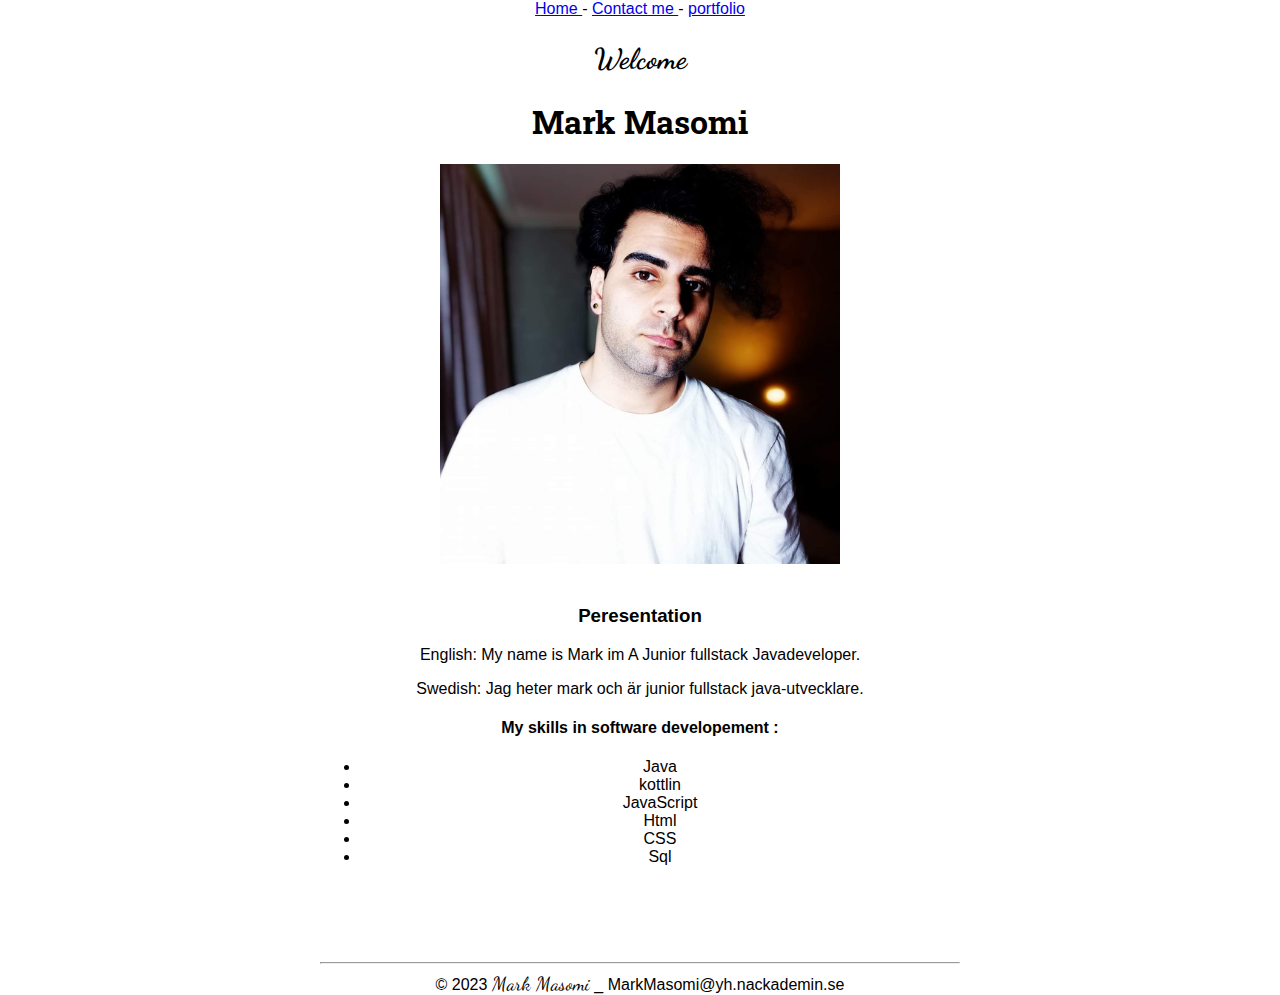
==== Index.html @ 9cf7752e "..." ====
<!DOCTYPE html>
<html lang="sv">
<head>
    <meta charset="UTF-8">
    <title>hemsidan</title>
    <link rel="stylesheet" href="style.css">
    <link rel="preconnect" href="https://fonts.googleapis.com">
<link rel="preconnect" href="https://fonts.gstatic.com" crossorigin>
<link href="https://fonts.googleapis.com/css2?family=Dancing+Script:wght@700&family=Roboto+Slab:wght@600&display=swap" rel="stylesheet">

</head>
<body>

    <a  href="Index.html">
        Home
    </a>
    -
    <a target="_blank" href="Contact.html">
        Contact me
    </a>
    -
    <a target="_blank" href="portfolio.html">
        portfolio
    </a>
    <br>
    <span><h2>Welcome</h2></span>
    <h1>Mark Masomi</h1>
    
    
    <div><img src="images/FB_IMG_1631279107062.jpg" alt="My image" width="400" height="400" ></div>
    <br>
    <h3>Peresentation</h3>
        <p>English: My name is Mark im A Junior fullstack Javadeveloper.</p>
        <p>Swedish: Jag heter mark och är junior fullstack java-utvecklare.</p>
         
        <h4>My skills in software developement :</h4> 
        
         
         <ul>
            
            <li>Java</li>
            <li>kottlin</li>
            <li>JavaScript</li>
            <li>Html</li>
            <li>CSS</li>
            <li>Sql</li>
        </ul>
    <br><br><br><br>
    <hr>
    &copy; 2023 <span> Mark Masomi</span> _ MarkMasomi@yh.nackademin.se
    
</body>
</html>
---- style.css ----
body{
    margin: auto;
    width: 50%;
    text-align: center;
    font-family:sans-serif;
}

span{
    font-family:'Dancing Script', cursive;
    font-size: larger;
}

h1{
    font-family: 'Roboto Slab', serif;
}

.img {
    border: 1px solid #ddd; /* Gray border */
    border-radius: 4px;  /* Rounded border */
    padding: 5px; /* Some padding */
    width: 150px; /* Set a small width */
  }
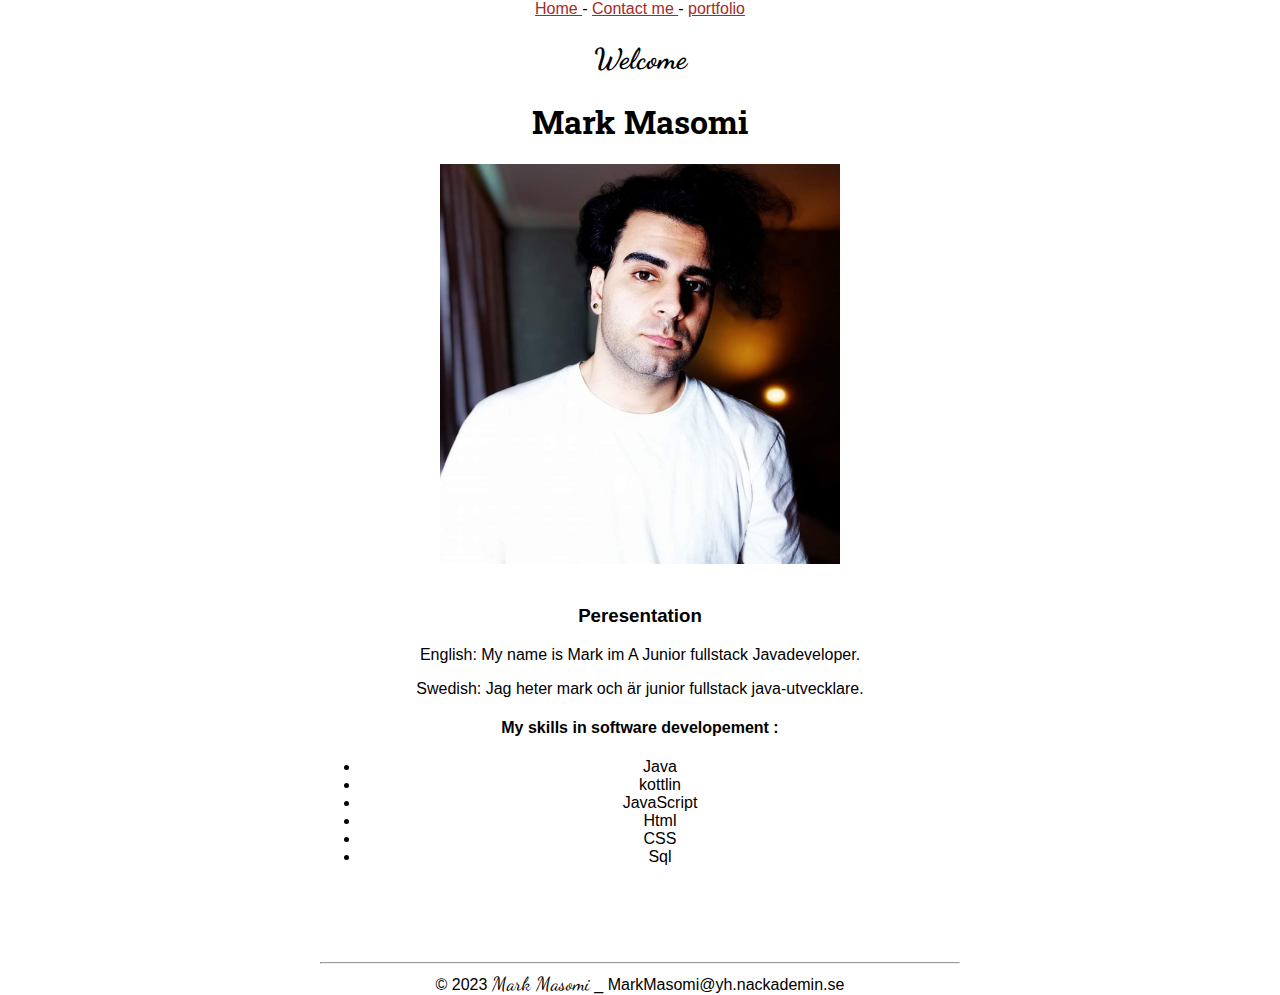
==== commit 33dd70bb: "....." ====
--- a/Index.html
+++ b/Index.html
@@ -2,6 +2,7 @@
 <html lang="sv">
 <head>
     <meta charset="UTF-8">
+    <meta name="viewport" content="width=device-width, initial-scale=1.0">
     <title>hemsidan</title>
     <link rel="stylesheet" href="style.css">
     <link rel="preconnect" href="https://fonts.googleapis.com">
--- a/style.css
+++ b/style.css
@@ -20,3 +20,22 @@
     padding: 5px; /* Some padding */
     width: 150px; /* Set a small width */
   }
+ 
+  a:link {
+    color:brown;
+  }
+  
+  /* visited link */
+  a:visited {
+    color:burlywood;
+  }
+  
+  /* mouse over link */
+  a:hover {
+    color:crimson;
+  }
+  
+  /* selected link */
+  a:active {
+    color:cornflowerblue;
+  }
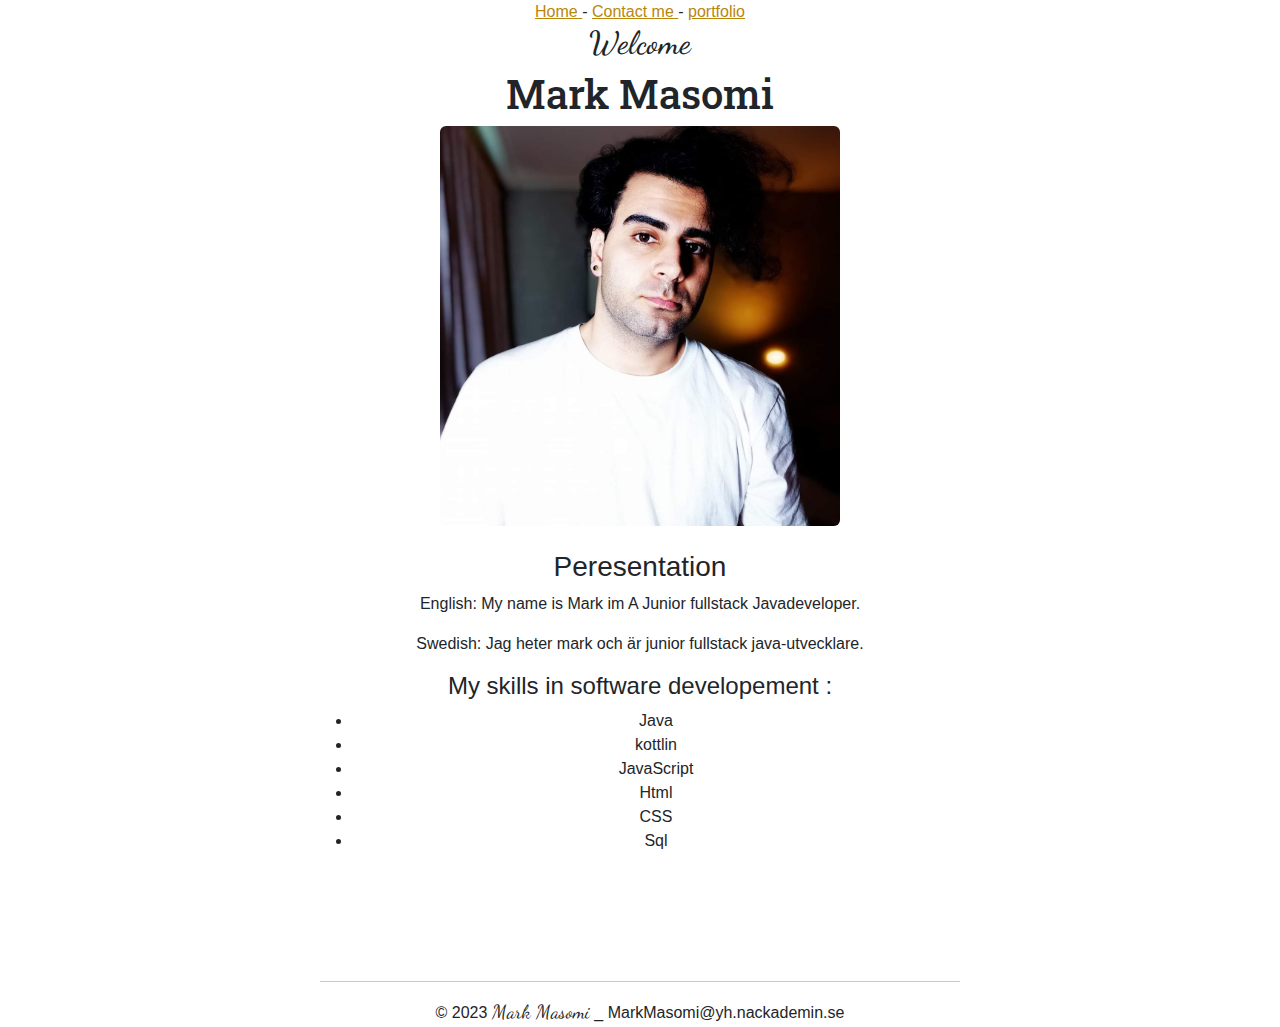
==== commit d89521e6: "index" ====
--- a/Index.html
+++ b/Index.html
@@ -4,6 +4,7 @@
     <meta charset="UTF-8">
     <meta name="viewport" content="width=device-width, initial-scale=1.0">
     <title>hemsidan</title>
+    <link rel="stylesheet" href="bootstrap.css">
     <link rel="stylesheet" href="style.css">
     <link rel="preconnect" href="https://fonts.googleapis.com">
 <link rel="preconnect" href="https://fonts.gstatic.com" crossorigin>
@@ -28,7 +29,7 @@
     <h1>Mark Masomi</h1>
     
     
-    <div><img src="images/FB_IMG_1631279107062.jpg" alt="My image" width="400" height="400" ></div>
+    <div><img class="rounded" src="images/FB_IMG_1631279107062.jpg" alt="My image" width="400" height="400" ></div>
     <br>
     <h3>Peresentation</h3>
         <p>English: My name is Mark im A Junior fullstack Javadeveloper.</p>
--- a/style.css
+++ b/style.css
@@ -22,7 +22,7 @@
   }
  
   a:link {
-    color:brown;
+    color:darkgoldenrod;
   }
   
   /* visited link */
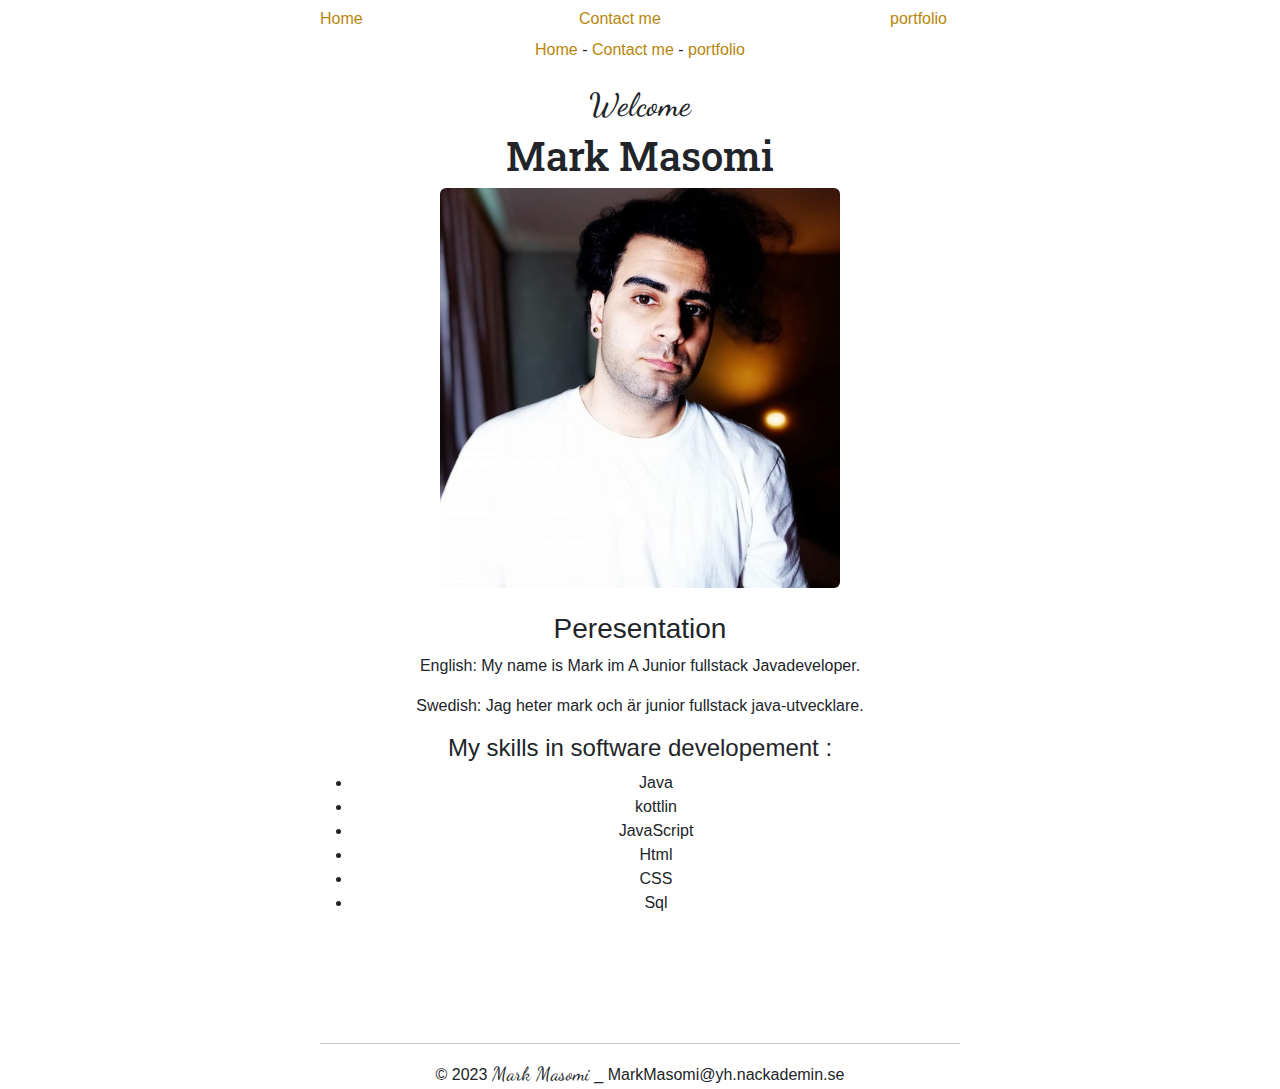
==== commit 45209597: "somech" ====
--- a/Index.html
+++ b/Index.html
@@ -12,7 +12,20 @@
 
 </head>
 <body>
-
+    <nav>
+    <ul class="navbar">
+        <li><a  href="Index.html">
+            Home
+        </a></li>
+        <li><a target="_blank" href="Contact.html">
+            Contact me
+        </a></li>
+        <li class="btn btn-outline-grey"><nav><a target="_blank" href="portfolio.html">
+            portfolio
+        </a></li>
+    </ul>
+</nav>
+    <nav>
     <a  href="Index.html">
         Home
     </a>
@@ -24,6 +37,7 @@
     <a target="_blank" href="portfolio.html">
         portfolio
     </a>
+    </nav>
     <br>
     <span><h2>Welcome</h2></span>
     <h1>Mark Masomi</h1>
--- a/style.css
+++ b/style.css
@@ -32,10 +32,21 @@
   
   /* mouse over link */
   a:hover {
-    color:crimson;
+    color:brown;
   }
   
   /* selected link */
   a:active {
     color:cornflowerblue;
   }
+  a{
+    text-decoration:none;
+  }  
+
+  .navbar{
+    list-style-type: none;
+  margin: 0;
+  padding: 0;
+
+  }
+  
